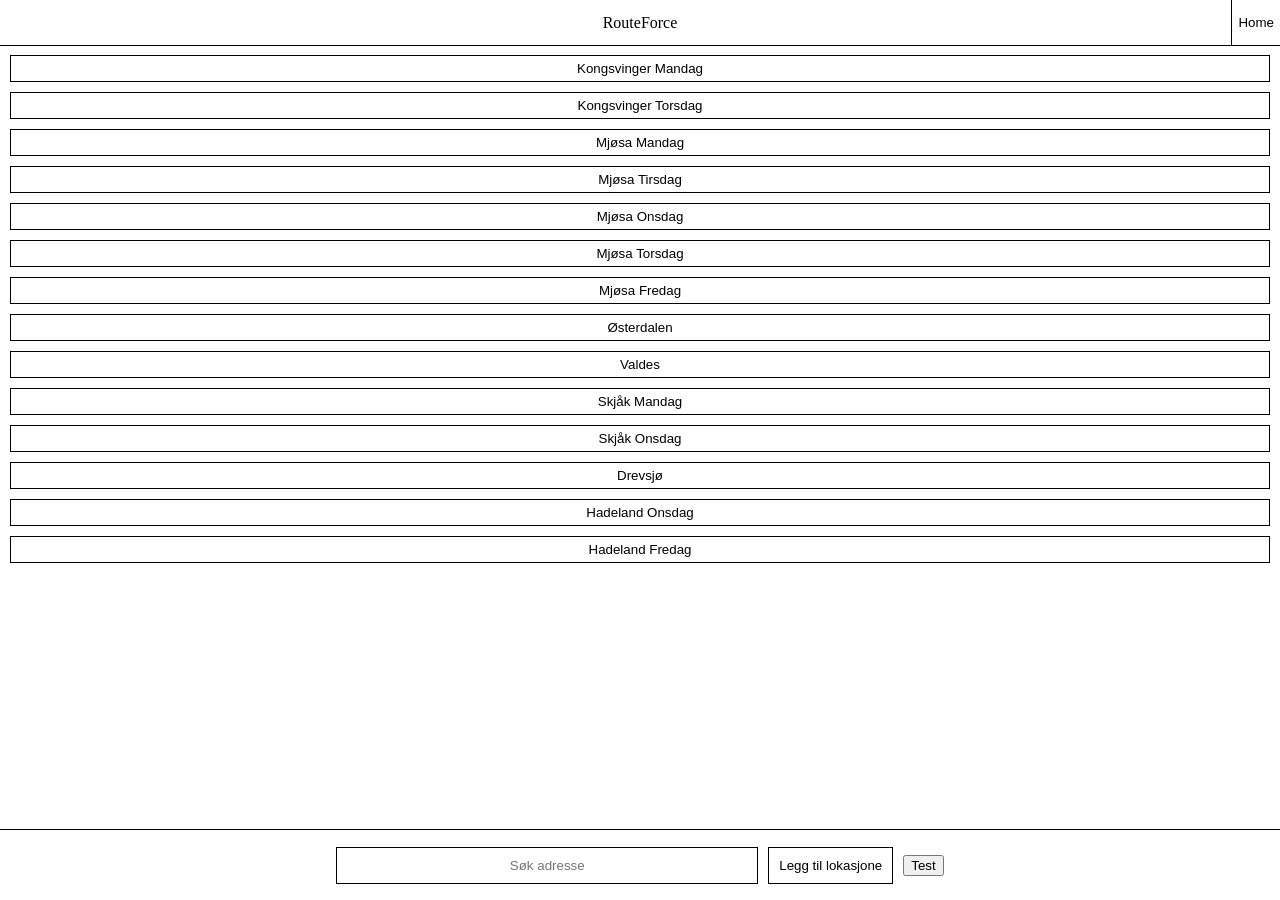
==== makePage.html @ dfb1b204 "Firct commit" ====
<!DOCTYPE html>
<html lang="en">

<head>
    <meta charset="UTF-8">
    <meta name="viewport" content="width=device-width, initial-scale=1.0">
    <link rel="stylesheet" href="./css/global.css">
    <link rel="stylesheet" href="./css/makePage.css">
    <title>Ruteplanlegger</title>
</head>

<body>
    <header class="pageHeader">
        <div class="pageHeaderLogo">
            RouteForce
        </div>
        <div class="pageHeaderHome">
            <Button class="pageHeaderHomeButton">Home</Button>
        </div>
    </header>
    <main class="pageMain">
        <div class="pageMainRouteOptions">
            <button id="kongsvingerMandag" class="pageMainRouteOptionsButtons">Kongsvinger Mandag</button>
            <button id="kongsvingerTorsdag" class="pageMainRouteOptionsButtons">Kongsvinger Torsdag</button>
            <button id="mjøsaMandagn" class="pageMainRouteOptionsButtons">Mjøsa Mandag</button>
            <button id="mjøsaTirsdag" class="pageMainRouteOptionsButtons">Mjøsa Tirsdag</button>
            <button id="mjøsaOnsdag" class="pageMainRouteOptionsButtons">Mjøsa Onsdag</button>
            <button id="mjøsaTorsdag" class="pageMainRouteOptionsButtons">Mjøsa Torsdag </button>
            <button id="mjøsaFredag" class="pageMainRouteOptionsButtons">Mjøsa Fredag</button>
            <button id="østerdal" class="pageMainRouteOptionsButtons">Østerdalen</button>
            <button id="valdres" class="pageMainRouteOptionsButtons">Valdes</button>
            <button id="skjåkMandag" class="pageMainRouteOptionsButtons">Skjåk Mandag</button>
            <button id="skjåkOnsdag" class="pageMainRouteOptionsButtons">Skjåk Onsdag</button>
            <button id="drevskjø" class="pageMainRouteOptionsButtons">Drevsjø</button>
            <button id="hadelandOnsdag" class="pageMainRouteOptionsButtons">Hadeland Onsdag</button>
            <button id="hadelandFradag" class="pageMainRouteOptionsButtons">Hadeland Fredag</button>
        </div>
        <div class="pageMainInputBox">
            <input class="pageMainInputBoxInput" placeholder="Søk adresse" type="text">
            <button class="pageMainInputBoxButton">Legg til lokasjone</button>
            <button id="test">Test</button>
        </div>
        <script type="module" src="./js/makePage.js"></script>
    </main>
</body>

</html>
---- css/global.css ----
body {
    box-sizing: border-box;
    height: 100%;
    width: 100%;
    overflow: hidden;
}

html,
body,
input,
button,
p {
    margin: 0;
}
input {
    outline: none;
}
---- css/makePage.css ----
input {
    outline: none;
}

/*==========header==========*/
.pageHeader {
    position: fixed;
    top: 0;
    left: 0;
    right: 0;
    height: 5vh;
    display: flex;
    align-items: center;
    justify-content: center;
    z-index: 15;
    border-bottom: 1px solid black;
    background-color: white;
}

.pageHeaderHomeButton {
    position: absolute;
    top: 0px;
    right: 0px;
    height: 100%;
    border: none;
    border-left: 1px solid black;
    background-color: #ffffff;
}


.pageHeaderHomeButton:active {
    background-color: rgb(0, 0, 0);
    color: white;
}

/*==========main==========*/
.pageMain {
    position: relative;
    top: 5vh;
    bottom: 100px;
    display: flex;
    flex-direction: column;
}

/*==========main routeOptions box==========*/
.pageMainRouteOptions {
    display: flex;
    flex-direction: column;
    gap: 10px;
    padding: 10px;
}

.pageMainRouteOptions button {
    border: 1px solid black;
    background-color: white;
    padding: 5px;
}

.pageMainRouteOptions button:active {
    border: 1px solid black;
    background-color: black;
    color: white;
}

/*==========main display box==========*/

.pageMainDisplayBox {
    display: grid;
    grid-template-columns: 40px 1fr;
    min-height: 40px;
    border-bottom: 1px solid black;
}

.pageMainDisplayStopNrbox {
    display: flex;
    align-items: center;
    justify-content: center;
    border-right: 1px solid black;
}

.pageMainDisplayStopNameBox {
    display: flex;
    align-items: center;
    padding: 0px 10px;
}

.pageMainDisplayBoxInputSetRute {
    display: flex;
    flex-direction: column;
    align-items: center;
    justify-content: space-evenly;
    gap: 10px;
    padding: 10px;
}

/*==========main input box==========*/
.pageMainInputBox {
    position: fixed;
    left: 0;
    right: 0;
    bottom: 0;
    height: 70px;
    display: flex;
    align-items: center;
    justify-content: center;
    border-top: 1px solid black;
    gap: 10px;
}

.pageMainInputBoxInput {
    width: 400px;
    text-align: center;
    padding: 10px;
    border: 1px solid black;
    background-color: white;
}

.pageMainInputBoxButton {
    padding: 10px;
    border: 1px solid black;
    background-color: white;
}

.pageMainInputBoxButton:active {
    color: white;
    background-color: black;
}
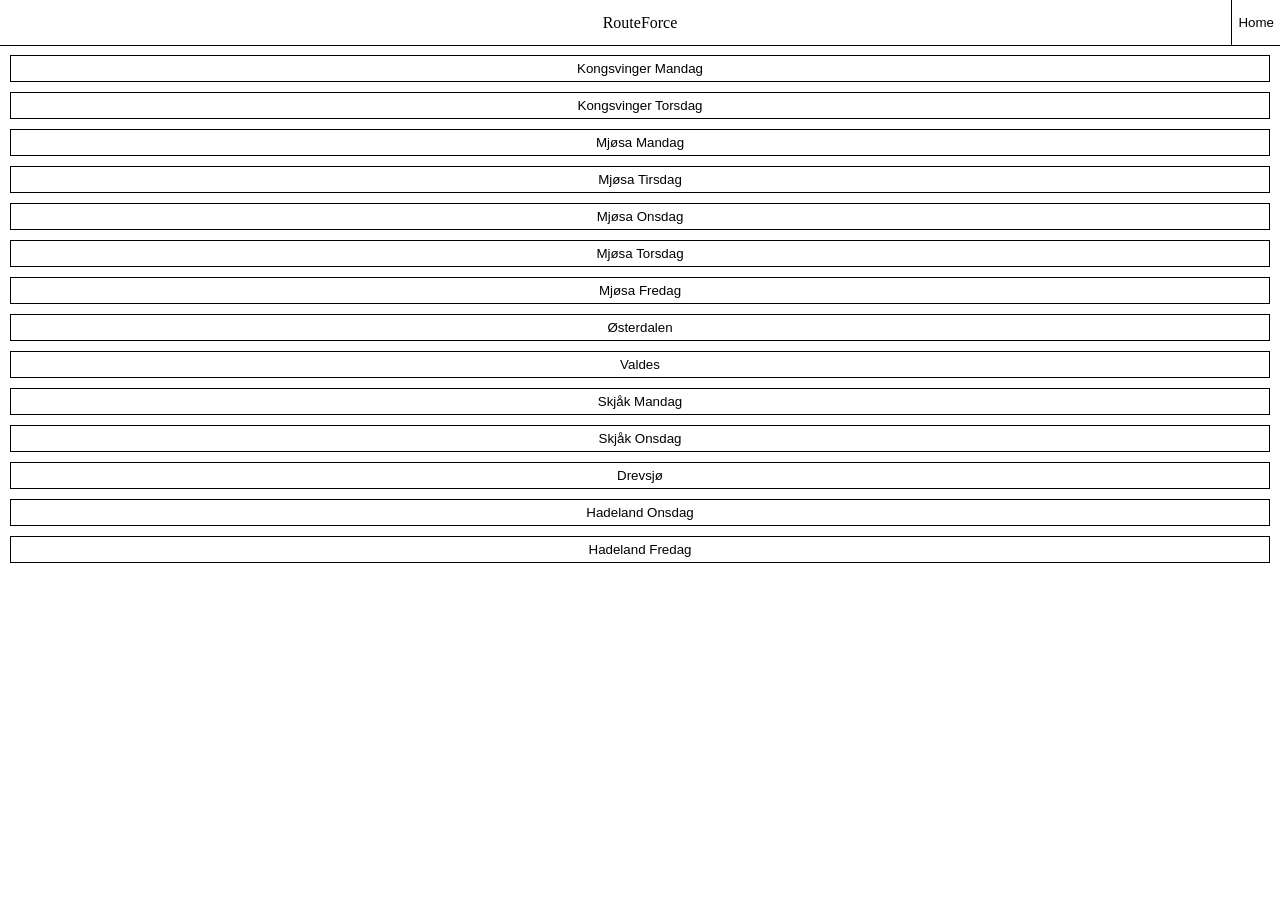
==== commit 9767289d: "Messsssssss" ====
--- a/makePage.html
+++ b/makePage.html
@@ -35,11 +35,6 @@
             <button id="hadelandOnsdag" class="pageMainRouteOptionsButtons">Hadeland Onsdag</button>
             <button id="hadelandFradag" class="pageMainRouteOptionsButtons">Hadeland Fredag</button>
         </div>
-        <div class="pageMainInputBox">
-            <input class="pageMainInputBoxInput" placeholder="Søk adresse" type="text">
-            <button class="pageMainInputBoxButton">Legg til lokasjone</button>
-            <button id="test">Test</button>
-        </div>
         <script type="module" src="./js/makePage.js"></script>
     </main>
 </body>
